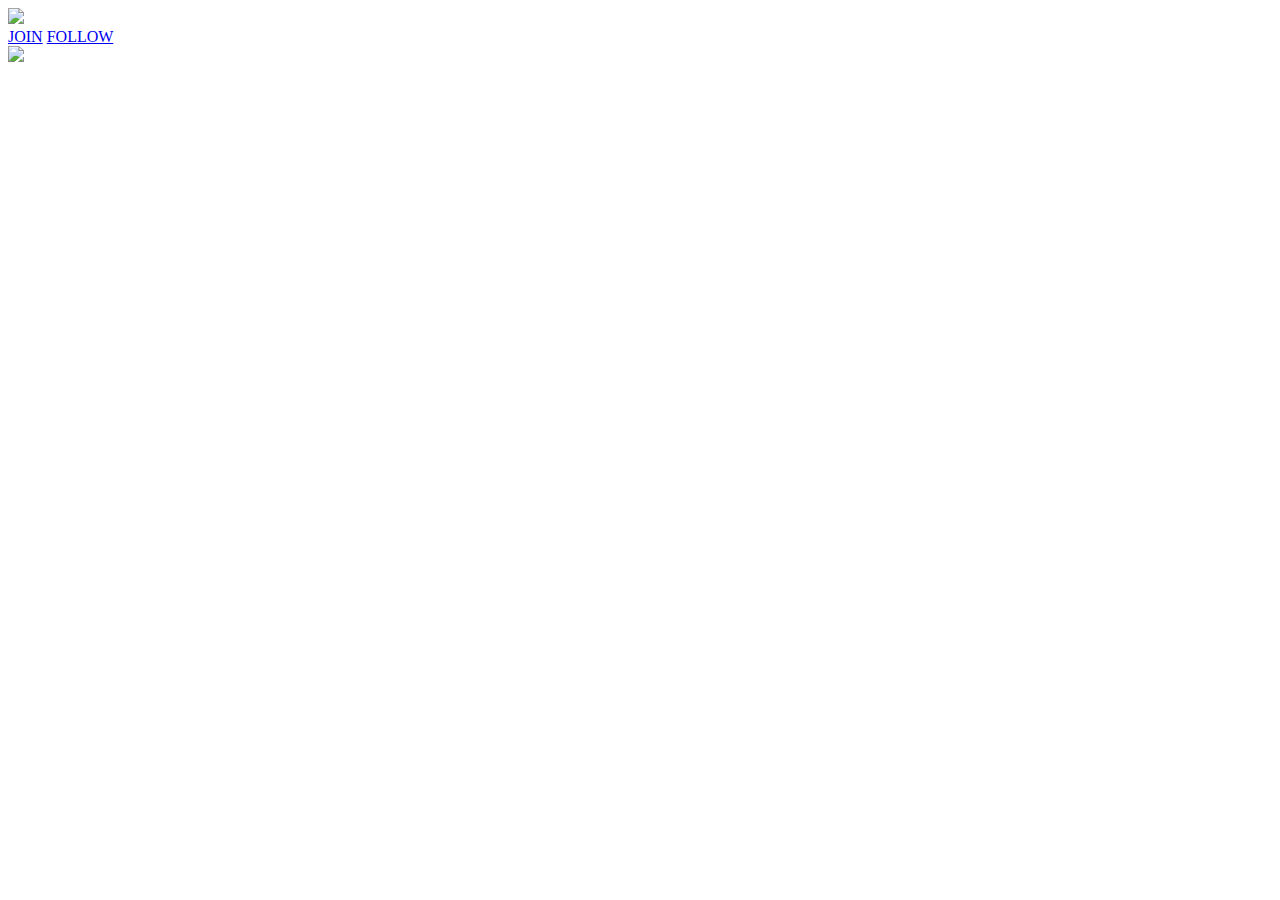
==== src/mobile/index.html @ 78a6d724 "Desktop version updated with RSS Feed from flickr - new css & mustache integration" ====
<!DOCTYPE HTML PUBLIC "-//W3C//DTD HTML 4.01//EN" "http://www.w3.org/TR/html4/strict.dtd">
<html lang="en" dir="ltr">
  <head>
    <title>Lomo</title>
    <meta content="width=device-width, initial-scale=1.0, maximum-scale=1.0, user-scalable=0;" name="viewport" />
    <link REL="SHORTCUT ICON" HREF="favicon.ico">
    <link href="/style/photoswipe.css" type="text/css" rel="stylesheet" />
    <link href="/style/small.css" type="text/css" rel="stylesheet" />
    
    <script src="https://www.google.com/jsapi?key=ABQIAAAAKN1ieqqFrsECCgFwBK_c-RRkvknSJGX0CmjLPU8k5uSTGmYdkBTkZTDXl081av3MAOKd9SIEaXsK0Q" type="text/javascript"></script>
    <script type="text/javascript">
      var _gaq = _gaq || [];
      _gaq.push(['_setAccount', 'UA-19535690-1']);
      _gaq.push(['_trackPageview']);
  
      (function() {
        var ga = document.createElement('script'); ga.type = 'text/javascript'; ga.async = true;
        ga.src = ('https:' == document.location.protocol ? 'https://ssl' : 'http://www') + '.google-analytics.com/ga.js';
        var s = document.getElementsByTagName('script')[0]; s.parentNode.insertBefore(ga, s);
      })();
    </script>
    <script type="text/javascript">
      google.load("jquery", "1.4.2");
      google.load("feeds", "1");
    </script>
    <script src="/js/mustache/mustache.js"></script>
    <script src="/js/mobile.js"></script>
    <script type="text/javascript" src="https://apis.google.com/js/plusone.js"></script> 
    
   <style>
      li.gallery-item{
				float: left;
				width: 33.333333%;
      }
   </style>
  </head>
  <body>
    <div id="main-frame">
      <div id="fixed-header">
        <div id="header-container" class="container">
          
          <div id="lhs-header-container" class="firstContent">
            <a href="http://www.lomodroid.com/"><img src="/lomodroid_logo.gif"/></a>
            <div class="link-container">
              <a href="http://www.flickr.com/groups/lomodroid/">JOIN</a>
              <a href="http://twitter.com/lomodroid">FOLLOW</a>
            </div>
          </div>
          
          <div id="rhs-header-container" class="unit">
            <img id="robot" src="/lomodroid_robot.gif"/>
          </div>
          
        </div>
      </div>    
    <div class="main-content-container">
        <ul id="photo-list">

        </ul>
      </div>
      <div id="gallery">
        <div class="gallery-row">
          
        </div>
      </div>
    </div>
  </body>
</html>
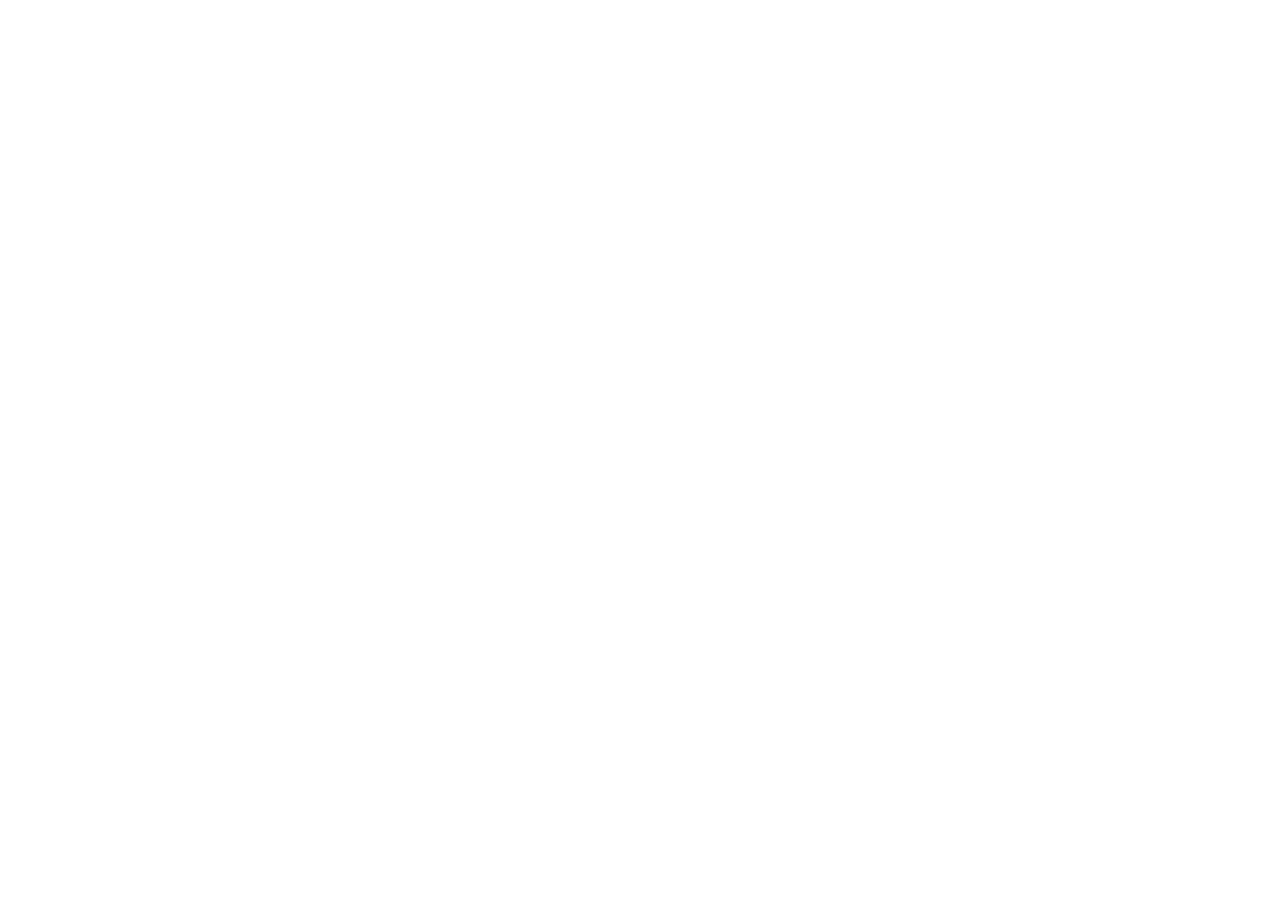
==== commit 736c66f4: "mobile + photoswipe" ====
--- a/src/mobile/index.html
+++ b/src/mobile/index.html
@@ -4,65 +4,24 @@
     <title>Lomo</title>
     <meta content="width=device-width, initial-scale=1.0, maximum-scale=1.0, user-scalable=0;" name="viewport" />
     <link REL="SHORTCUT ICON" HREF="favicon.ico">
-    <link href="/style/photoswipe.css" type="text/css" rel="stylesheet" />
-    <link href="/style/small.css" type="text/css" rel="stylesheet" />
+    <link href="/photoswipe/photoswipe.css" type="text/css" rel="stylesheet" />
+    <style>
+    body { min-height:640px; }     
+		body[orient="portrait"] { min-height:640px; }
+		body[orient="landscape"] { min-height:500px; }
+    </style>
+    <script src="https://www.google.com/jsapi?key=ABQIAAAAKN1ieqqFrsECCgFwBK_c-RRkvknSJGX0CmjLPU8k5uSTGmYdkBTkZTDXl081av3MAOKd9SIEaXsK0Q" type="text/javascript"></script>
+    <script type="text/javascript" src="/photoswipe/lib/simple-inheritance.min.js"></script>
+    <script type="text/javascript" src="/photoswipe/code-photoswipe-1.0.19.min.js"></script>
     
-    <script src="https://www.google.com/jsapi?key=ABQIAAAAKN1ieqqFrsECCgFwBK_c-RRkvknSJGX0CmjLPU8k5uSTGmYdkBTkZTDXl081av3MAOKd9SIEaXsK0Q" type="text/javascript"></script>
-    <script type="text/javascript">
-      var _gaq = _gaq || [];
-      _gaq.push(['_setAccount', 'UA-19535690-1']);
-      _gaq.push(['_trackPageview']);
-  
-      (function() {
-        var ga = document.createElement('script'); ga.type = 'text/javascript'; ga.async = true;
-        ga.src = ('https:' == document.location.protocol ? 'https://ssl' : 'http://www') + '.google-analytics.com/ga.js';
-        var s = document.getElementsByTagName('script')[0]; s.parentNode.insertBefore(ga, s);
-      })();
-    </script>
+    
     <script type="text/javascript">
       google.load("jquery", "1.4.2");
-      google.load("feeds", "1");
     </script>
-    <script src="/js/mustache/mustache.js"></script>
-    <script src="/js/mobile.js"></script>
-    <script type="text/javascript" src="https://apis.google.com/js/plusone.js"></script> 
-    
-   <style>
-      li.gallery-item{
-				float: left;
-				width: 33.333333%;
-      }
-   </style>
+     
+     <script type="text/javascript" src="/js/mobile.js"></script>
   </head>
   <body>
-    <div id="main-frame">
-      <div id="fixed-header">
-        <div id="header-container" class="container">
-          
-          <div id="lhs-header-container" class="firstContent">
-            <a href="http://www.lomodroid.com/"><img src="/lomodroid_logo.gif"/></a>
-            <div class="link-container">
-              <a href="http://www.flickr.com/groups/lomodroid/">JOIN</a>
-              <a href="http://twitter.com/lomodroid">FOLLOW</a>
-            </div>
-          </div>
-          
-          <div id="rhs-header-container" class="unit">
-            <img id="robot" src="/lomodroid_robot.gif"/>
-          </div>
-          
-        </div>
-      </div>    
-    <div class="main-content-container">
-        <ul id="photo-list">
 
-        </ul>
-      </div>
-      <div id="gallery">
-        <div class="gallery-row">
-          
-        </div>
-      </div>
-    </div>
   </body>
 </html>